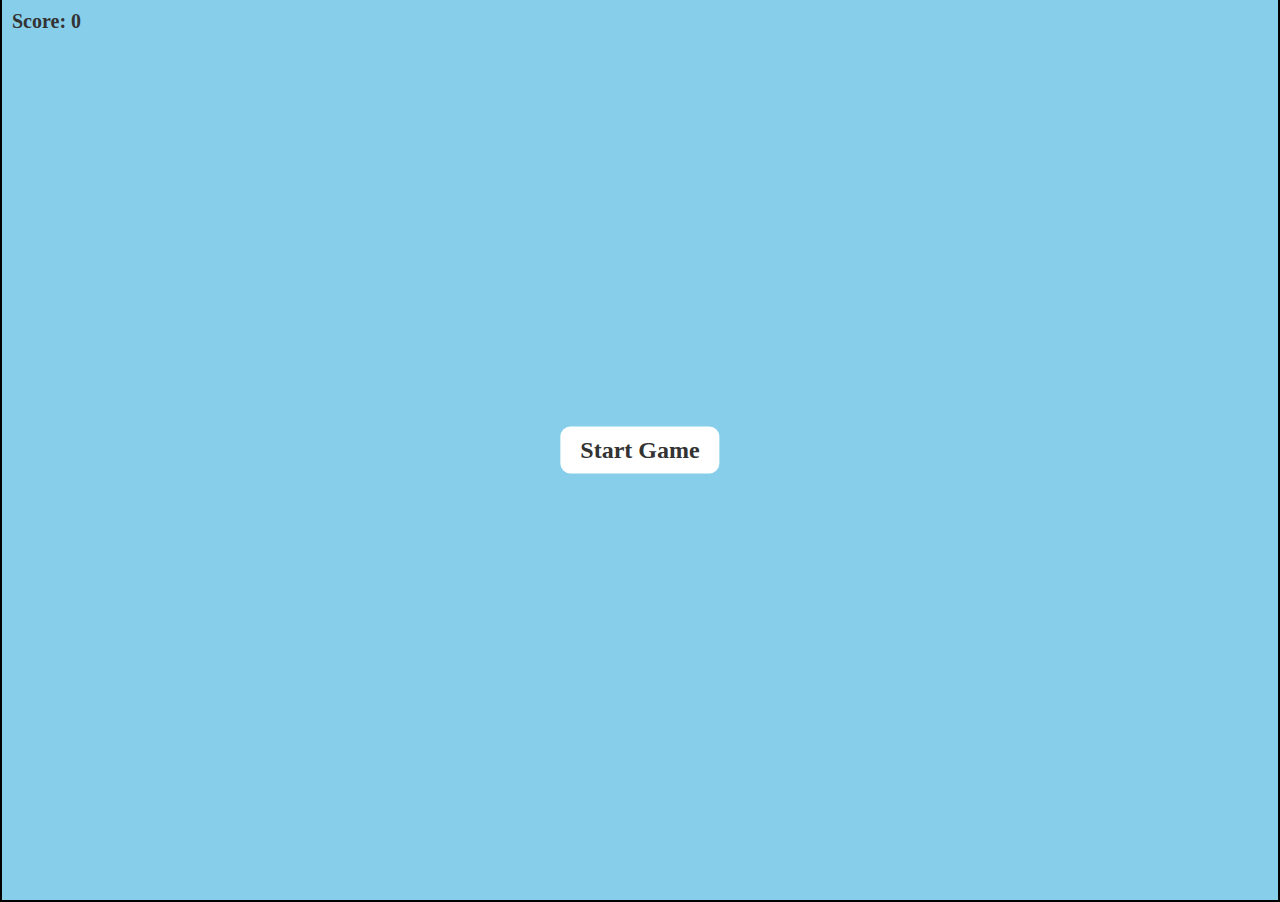
==== birdgame2.html @ 8af7b9af "Add files via upload" ====
<!DOCTYPE html>
<html lang="en">
<head>
    <meta charset="UTF-8">
    <meta name="viewport" content="width=device-width, initial-scale=1.0">
    <title>Bird Game</title>
    <link rel="stylesheet" href="style.css">
</head>
<body>
    <div class="game-container">
        <div id="player-bird" class="bird"></div>
        <div id="score">Score: 0</div>
        <div id="start" class="start-replay">Start Game</div>
        <div id="replay" class="start-replay hidden">Replay</div>
    </div>

    <script src="script.js"></script>
</body>
<style type="text/css">
body {
    margin: 0;
    display: flex;
    justify-content: center;
    align-items: center;
    height: 100vh;
    background-color: #f0f0f0;
}

.game-container {
    position: relative;
    width: 100%;
    height: 100%;
    background-color: #87CEEB; /* Sky blue background */
    border: 2px solid #000;
    overflow: hidden;
}

#player-bird {
    position: absolute;
    width: 70px;
    height: 70px;
    background-color: transparent; /* Fallback color */
    left: 50%;
    bottom: 10px;
    transform: translateX(-50%);
    background-image: url('playerbird.png'); /* Update with your player's image path */
    background-size: contain;
    background-repeat: no-repeat;
}

.bird {
    position: absolute;
    width: 70px;
    height: 70px;
    background-color: transparent; /* Fallback color */
    background-image: url('enemybird.png'); /* Update with your enemy's image path */
    background-size: contain;
    background-repeat: no-repeat;
}

#score {
    position: absolute;
    top: 10px;
    left: 10px;
    font-size: 20px;
    font-weight: bold;
    color: #333;
}

.start-replay {
    position: absolute;
    top: 50%;
    left: 50%;
    transform: translate(-50%, -50%);
    font-size: 24px;
    font-weight: bold;
    color: #333;
    cursor: pointer;
    background-color: white;
    padding: 10px 20px;
    border-radius: 10px;
}

.hidden {
    display: none;
}

</style>
<script type="text/javascript">
const playerBird = document.getElementById('player-bird');
const scoreElement = document.getElementById('score');
const startButton = document.getElementById('start');
const replayButton = document.getElementById('replay');

let score = 0;
let isGameOver = false;
let enemyBirds = [];
let enemySpeed = 3; // Initial speed
let spawnDelay = 1500; // Initial spawn delay

// Function to move the player bird
function moveBird(event) {
    if (isGameOver) return;

    const gameContainer = document.querySelector('.game-container');
    const containerWidth = gameContainer.offsetWidth;
    const birdWidth = playerBird.offsetWidth;

    let newX;

    if (event.touches) {
        newX = event.touches[0].clientX - gameContainer.offsetLeft - (birdWidth / 2);
    } else {
        newX = event.clientX - gameContainer.offsetLeft - (birdWidth / 2);
    }

    // Allow the bird to reach the edges
    if (newX < 0) newX = 0;
    if (newX > containerWidth - birdWidth) newX = containerWidth - birdWidth;

    playerBird.style.left = `${newX}px`;
}

// Function to create and spawn enemy birds
function spawnEnemyBirds() {
    if (isGameOver) return;

    createEnemyBird();

    // Spawn next bird after a dynamic delay based on the score
    setTimeout(spawnEnemyBirds, spawnDelay);
}

// Function to create an enemy bird
function createEnemyBird() {
    const gameContainer = document.querySelector('.game-container');
    const enemyBird = document.createElement('div');
    enemyBird.classList.add('bird');
    gameContainer.appendChild(enemyBird);
    resetEnemyBird(enemyBird);
}

// Function to reset the enemy bird's position randomly along the top
function resetEnemyBird(enemyBird) {
    const gameContainer = document.querySelector('.game-container');
    const containerWidth = gameContainer.offsetWidth;

    // Randomly position the bird along the top edge
    let randomX = Math.floor(Math.random() * (containerWidth - enemyBird.offsetWidth));
    enemyBird.style.left = `${randomX}px`;
    enemyBird.style.top = `-50px`;

    moveEnemyBird(enemyBird);
}

// Function to move the enemy bird
function moveEnemyBird(enemyBird) {
    let enemyMovement = setInterval(() => {
        if (isGameOver) clearInterval(enemyMovement);

        let enemyTop = parseInt(enemyBird.style.top);
        enemyBird.style.top = `${enemyTop + enemySpeed}px`;

        // Check collision
        if (isCollision(playerBird, enemyBird)) {
            gameOver();
            clearInterval(enemyMovement);
        }

        // Reset the enemy bird position if it goes out of the game area
        if (enemyTop > document.querySelector('.game-container').offsetHeight) {
            clearInterval(enemyMovement);
            enemyBird.remove();
            score++;
            scoreElement.textContent = `Score: ${score}`;
            adjustDifficulty();
        }
    }, 20);
}

// Collision detection
function isCollision(bird1, bird2) {
    const rect1 = bird1.getBoundingClientRect();
    const rect2 = bird2.getBoundingClientRect();

    return !(
        rect1.top > rect2.bottom ||
        rect1.bottom < rect2.top ||
        rect1.left > rect2.right ||
        rect1.right < rect2.left
    );
}

// Game Over
function gameOver() {
    isGameOver = true;
    replayButton.classList.remove('hidden');
    startButton.classList.add('hidden');
}

// Adjust difficulty as score increases
function adjustDifficulty() {
    if (score > 10 && score <= 20) {
        enemySpeed = 4;
        spawnDelay = 1200; // Decrease spawn delay
    } else if (score > 20 && score <= 60) {
        enemySpeed = 5;
        spawnDelay = 900;  // Further decrease spawn delay
    } else if (score > 60) {
        enemySpeed = 7;
        spawnDelay = 700;  // Minimum spawn delay
    }
}

// Start Game
function startGame() {
    isGameOver = false;
    score = 0;
    enemySpeed = 3; // Reset speed to the initial value
    spawnDelay = 1500; // Reset spawn delay to the initial value
    enemyBirds = [];
    scoreElement.textContent = `Score: ${score}`;
    document.querySelectorAll('.bird:not(#player-bird)').forEach(bird => bird.remove());
    replayButton.classList.add('hidden');
    startButton.classList.add('hidden');

    // Start spawning enemy birds
    spawnEnemyBirds();
}

startButton.addEventListener('click', startGame);
replayButton.addEventListener('click', startGame);

// Move the bird with mouse or touch
const gameContainer = document.querySelector('.game-container');
gameContainer.addEventListener('mousemove', moveBird);
gameContainer.addEventListener('touchmove', moveBird);

</script>
</html>
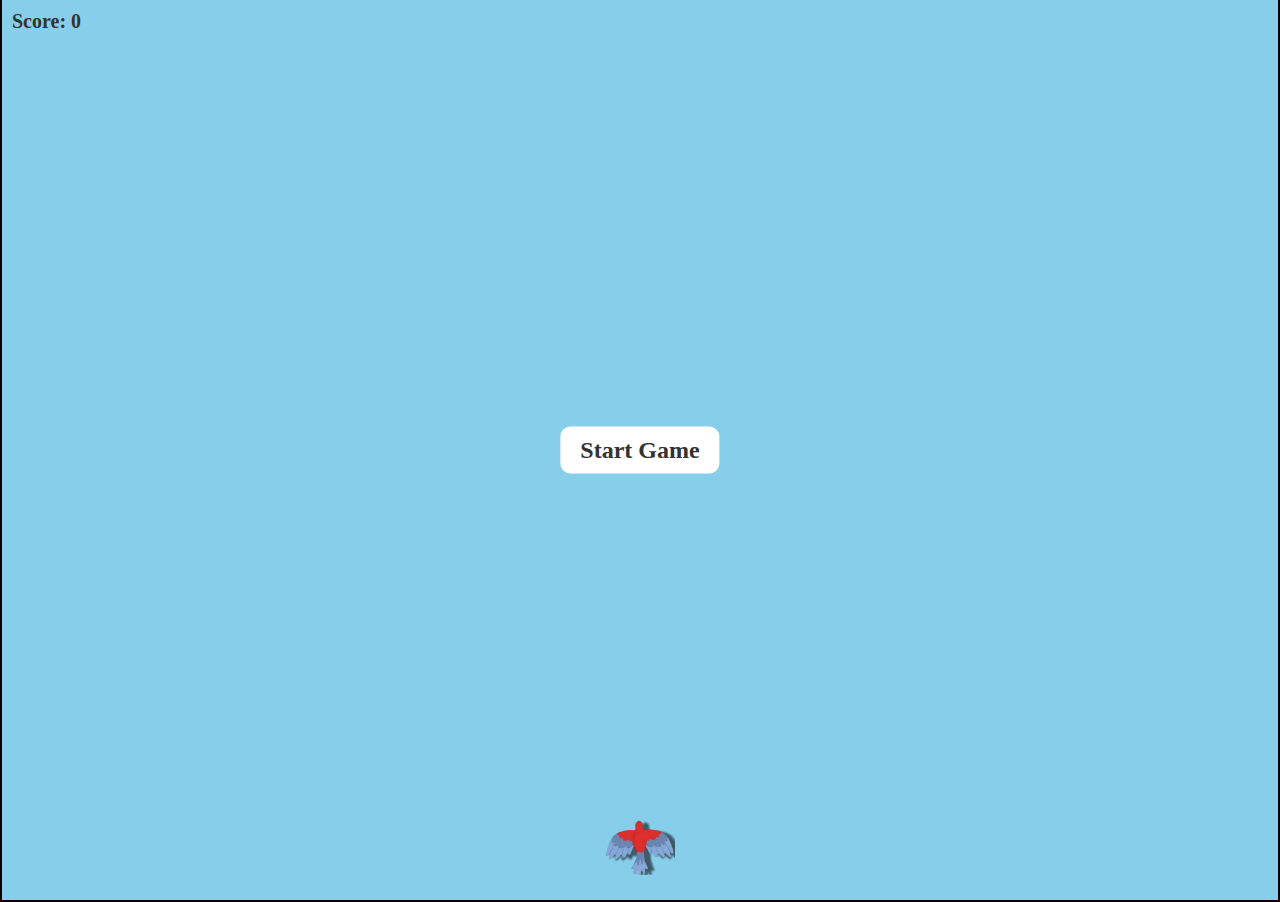
==== commit c84bee74: "Add files via upload" ====
--- a/birdgame2.html
+++ b/birdgame2.html
@@ -43,7 +43,7 @@
     left: 50%;
     bottom: 10px;
     transform: translateX(-50%);
-    background-image: url('playerbird.png'); /* Update with your player's image path */
+    background-image: url('player.png'); /* Update with your player's image path */
     background-size: contain;
     background-repeat: no-repeat;
 }
